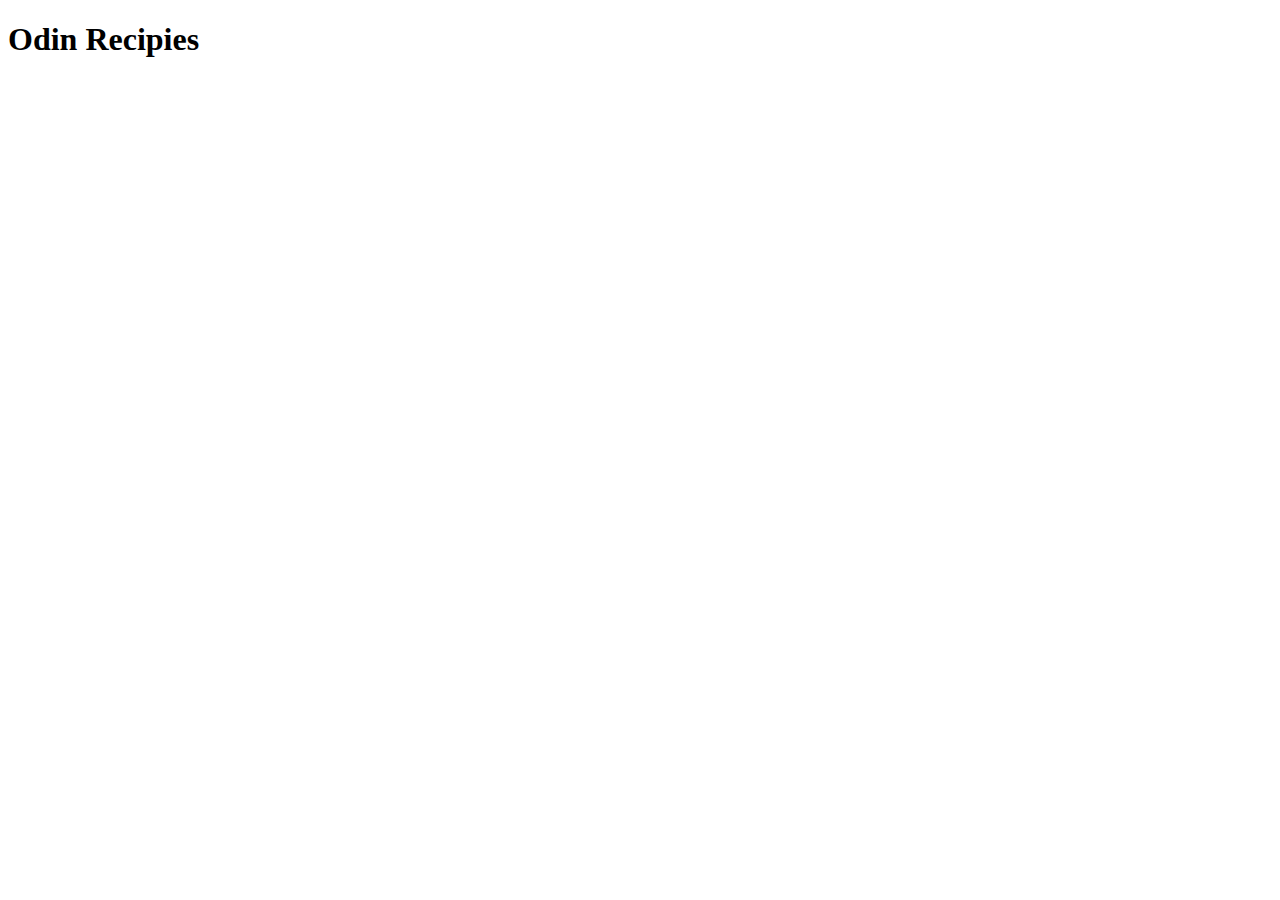
==== index.html @ 28831c55 "Initial commit" ====
<!DOCTYPE html>
<html lang="en">
  <head>
    <meta charset="UTF-8" />
    <meta http-equiv="X-UA-Compatible" content="IE=edge" />
    <meta name="viewport" content="width=device-width, initial-scale=1.0" />
    <title>Odin Recipies | Odin Project</title>
  </head>
  <body>
    <h1>Odin Recipies</h1>
  </body>
</html>
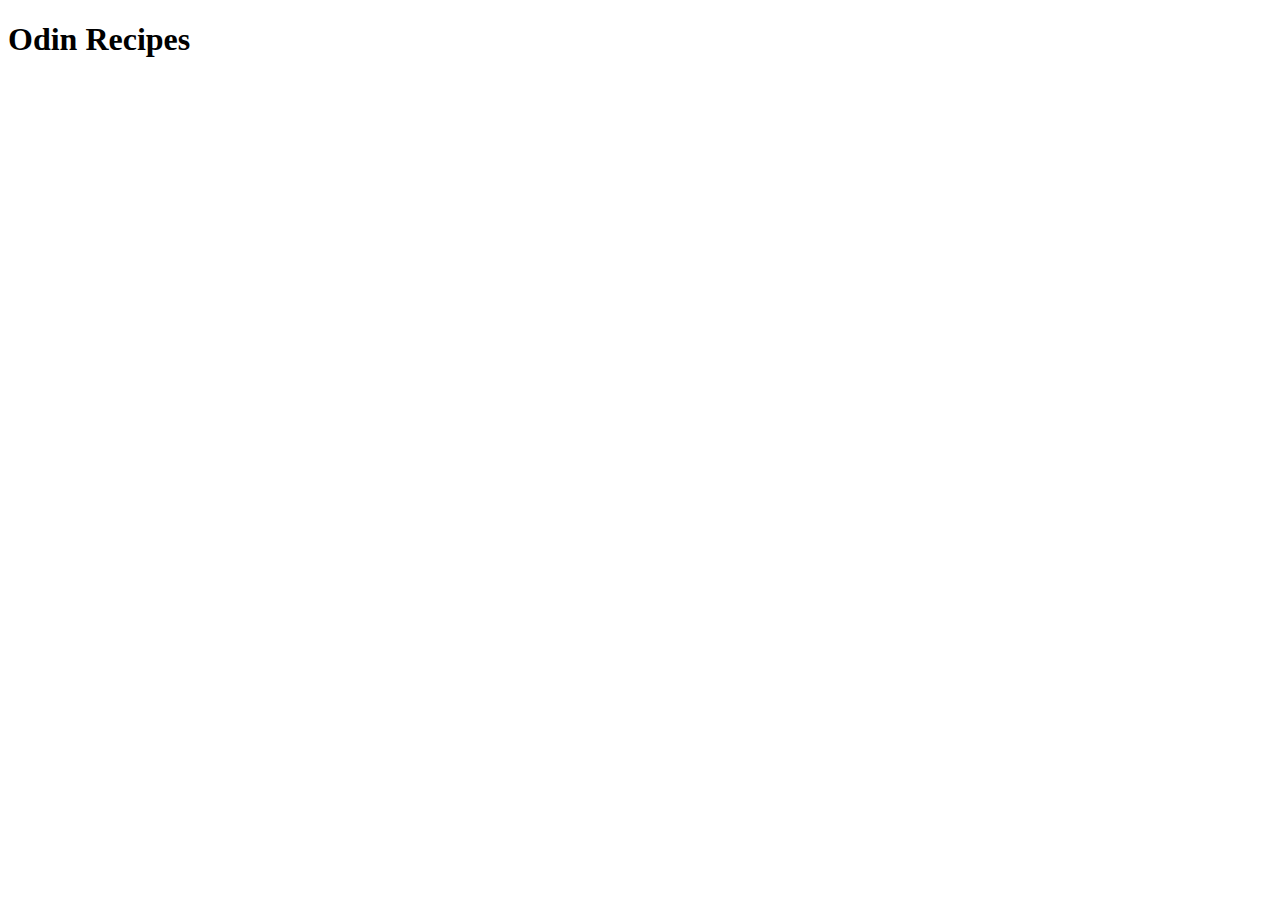
==== commit e31f8f03: "Fix typos" ====
--- a/index.html
+++ b/index.html
@@ -4,9 +4,9 @@
     <meta charset="UTF-8" />
     <meta http-equiv="X-UA-Compatible" content="IE=edge" />
     <meta name="viewport" content="width=device-width, initial-scale=1.0" />
-    <title>Odin Recipies | Odin Project</title>
+    <title>Odin Recipes | Odin Project</title>
   </head>
   <body>
-    <h1>Odin Recipies</h1>
+    <h1>Odin Recipes</h1>
   </body>
 </html>
